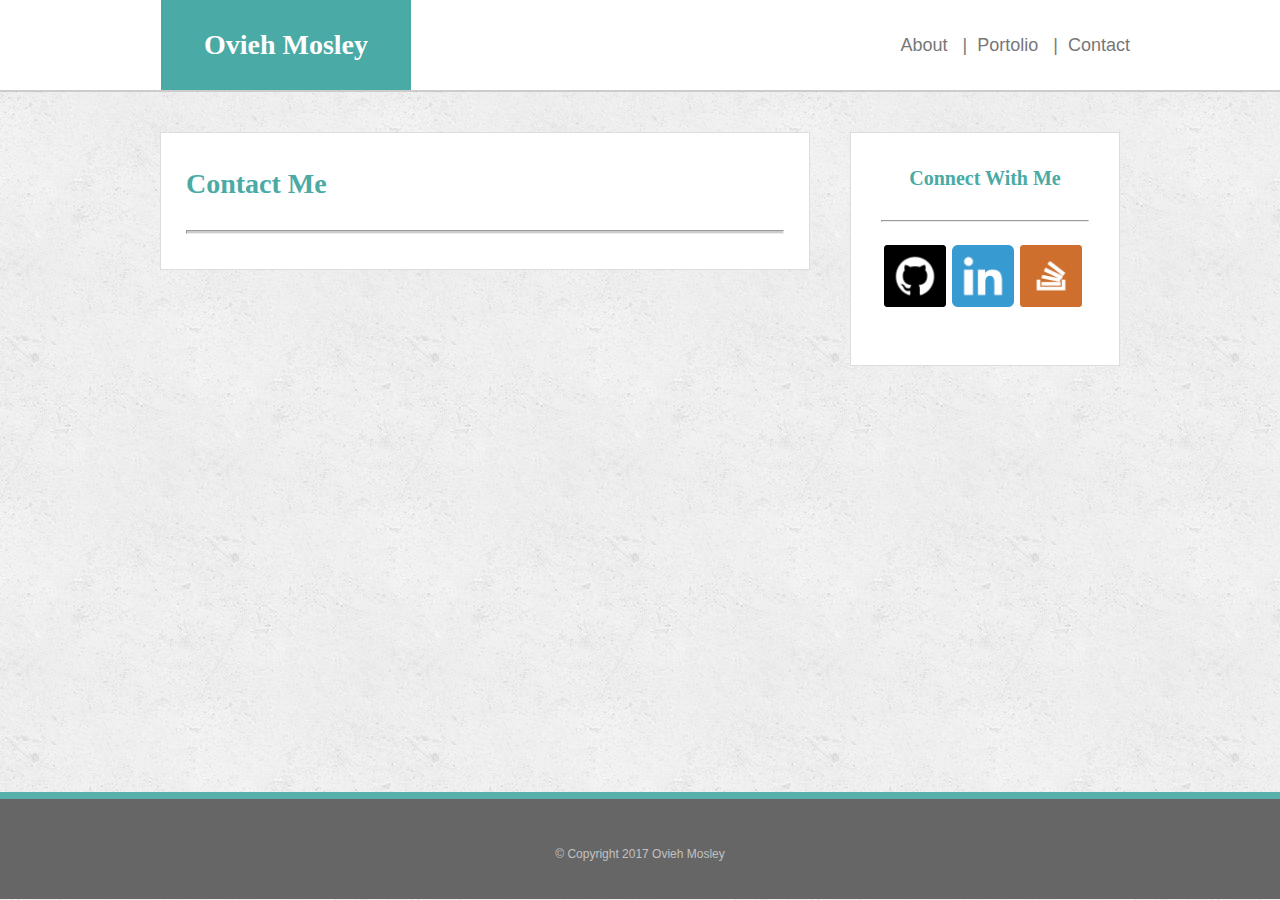
==== contact.html @ 22af02a8 "Fixed sticky footer" ====
<!DOCTYPE html>
<html lang="en">

<head>
    <meta charset="UTF-8">
    <meta name="viewport" content="width=device-width, initial-scale=1.0">
    <meta http-equiv="X-UA-Compatible" content="ie=edge">
    <title>Portfolio</title>
    <link rel="stylesheet" type="text/css" href="assets/css/reset.css">
    <link rel="stylesheet" type="text/css" href="assets/css/style.css">

</head>

<body>
    <header>
        <div class="logo">
            <h1>Ovieh Mosley</h1>
        </div>
        <nav>
            <ul>
                <li><a href="index.html" class="nav-bar-links">About</a> | </li>
                <li><a href="portfolio.html" class="nav-bar-links">Portolio</a> | </li>
                <li><a href="contact.html" class="nav-bar-links">Contact</a></li>
            </ul>
        </nav>
    </header>

    <div class="content">
        <section id="about">
            <h1>Contact Me</h1>
            <hr id="thick">


        </section>
        <aside>
            <h3 id="connect">Connect With Me</h3>
            <hr>
            <ul>
                <li><a href="http://www.github.com/ovieh"><img src="assets/images/github.png" alt="Github" class="icons"></a></li>
                <li><a href="http://www.linkedin.com/ovieh"><img src="assets/images/linkedin.png" alt="Linkedin" class="icons"></a></li>
                <li><a href="http://www.stackoverflow.com/omokoro"><img src="assets/images/stackoverflow.png" alt="Stackoverflow" class="icons"></a></li>
            </ul>
        </aside>
    </div>
        <div class="clearfix"></div>
    <footer>
        <h6>&copy; Copyright 2017 Ovieh Mosley</h6>
    </footer>
</body>

</html>
---- assets/css/style.css ----
html,
body {
    color: #777777;
    font-family: 'Arial', 'Helvetica Neue', 'Helvetica', sans-serif;
    background: url("../images/concrete_seamless.png");
    margin: 0;
    line-height: 175%;
    /* font-weight: 600; */
    font-size: 18px;
}

.logo {
    width: 250px;
    height: 90px;
    background-color: #4aaaa5;
    margin-left: 161px;
    float: left;
}

.logo h1 {
    color: #ffffff;
    text-align: center;
    font-size: 28px;
    line-height: 90px;
}

h1,
h3 {
    font-family: 'Georgia', 'Times', 'Times New Roman', serif;
    font-weight: 900;
    color: #4aaaa5;
}

h1 {
    font-size: 28px;
}

h3 {
    font-size: 20px;
}

header {
    background-color: #ffffff;
    border-bottom: 2px;
    border-color: #cccccc;
    border-style: solid;
    height: 90px;
    min-width: 960px;
}

header ul {
    list-style-type: none;
    margin: 0;
    padding: 0;
    overflow: hidden;
    float: right;
    margin-right: 140px;
    line-height: 5;
}

li {
    float: left;
    display: block;
}

.nav-bar-links {
    /* display: block;   */
    padding: 10px;
    text-decoration: none;
}

a:link {
    color: #777777;
}

.nav-bar-links a:hover {
    color: #4aaaa5;
}

a:visited {
    color: #777777;
}

#thick {
    height: 2px;
    background-color: #cccccc;
}


.content {
    /* margin: auto; */
    margin-left: 155px;
    margin-bottom: 50px; 
    width: 960px;
    /* max-block-size: -50px;   */
    padding: 5px;
    margin-top: 35px;
    min-height: calc(100vh - 315px);  
    clear: both;
}

#about {
    width: 650px;
    float: left;
    padding: 0 25px 35px 25px;
    box-sizing: border-box;
    background-color: #ffffff;
    border-style: solid;
    border-width: 1px;
    border-color: #dddddd;
}

#para {
    padding-top: 30px;
}

aside {
    box-sizing: border-box;
    background-color: #ffffff;
    float: right;
    width: 270px;
    padding: 30px 30px 45px 30px;
    margin-bottom: 40px;
    border-style: solid;
    border-width: 1px;
    border-color: #dddddd;
}

aside ul li {
    margin: 0;
    margin-top: 20px;
    padding: 0;
}

#connect {
    text-align: center;
    margin: 0;
    border: 0;
    padding-bottom: 25px;
}

#profile {
    height: 200px;
    width: 150px;
    float: left;
    padding: 37px 20px 0 0;
}

hr {
    padding: 0;
    margin: 0;
}

section h1 {
    padding: 35px 0 30px 0;
}

.icons {
    height: 62px;
    width: 62px;
    padding: 3px;
    margin: 0;
}

.images {
    padding: 20px 0 20px 0;
    margin: 0;
    height: 210px;
    width: 280px;
}

h6 {
    padding-top: 40px;
    font-size: 12px;
    color: #c1c1c1;
}

footer {
    background-color: #666666;
    height: 100px;
    text-align: center;
    border-top: 7px;
    border-color: #57b0ab;
    border-style: solid;
    clear: both;
    margin-top: 20px;
}

.clearfix:after { 
   content: "."; 
   visibility: hidden; 
   display: block; 
   height: 0; 
   clear: both;
}
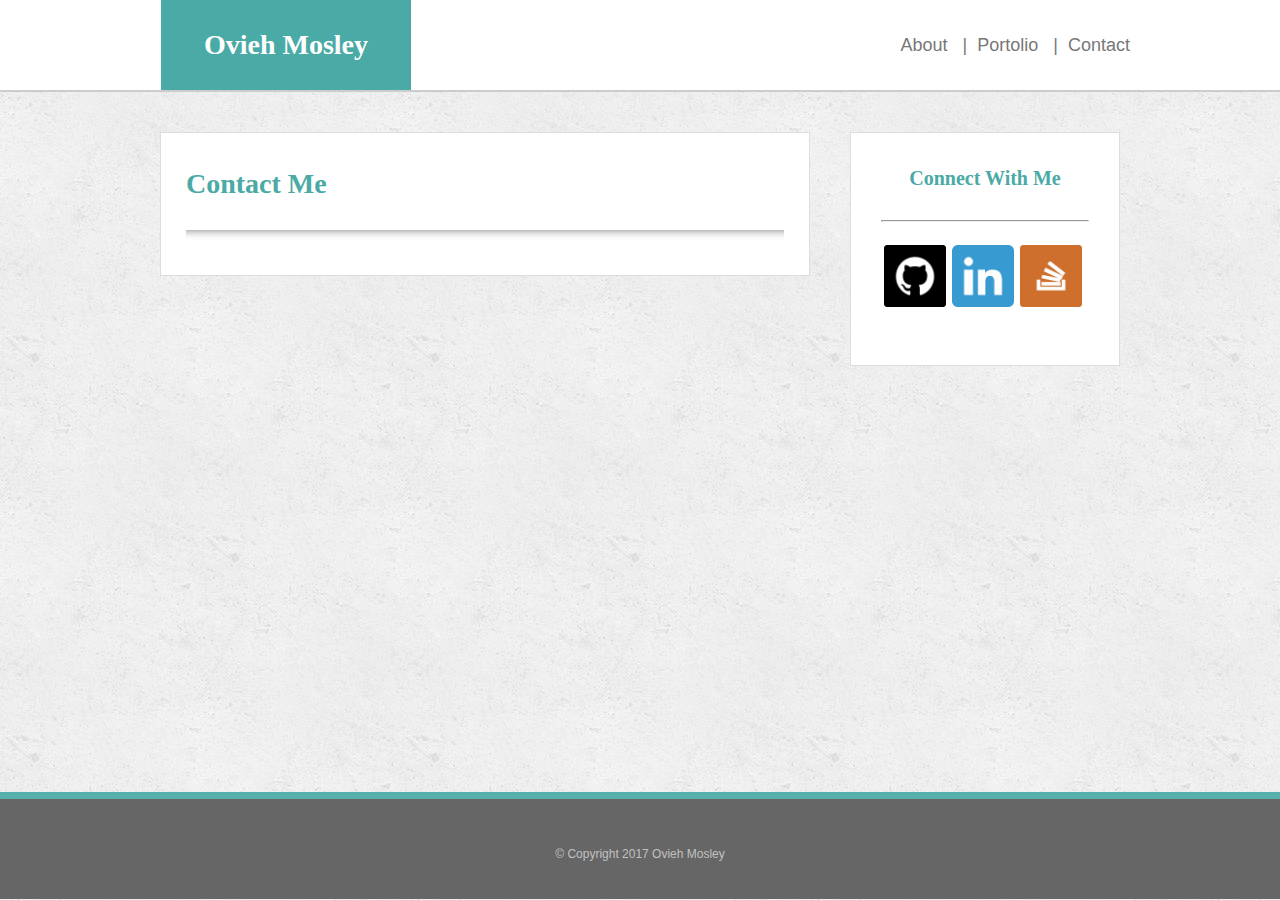
==== commit 0979f805: "Completed Portfolio Section" ====
--- a/contact.html
+++ b/contact.html
@@ -42,7 +42,7 @@
             </ul>
         </aside>
     </div>
-        <div class="clearfix"></div>
+    <div class="clearfix"></div>
     <footer>
         <h6>&copy; Copyright 2017 Ovieh Mosley</h6>
     </footer>
--- a/assets/css/style.css
+++ b/assets/css/style.css
@@ -25,6 +25,7 @@
 }
 
 h1,
+h2,
 h3 {
     font-family: 'Georgia', 'Times', 'Times New Roman', serif;
     font-weight: 900;
@@ -82,27 +83,27 @@
 }
 
 #thick {
-    height: 2px;
-    background-color: #cccccc;
-}
-
+    height: 10px;
+    border: 0;
+    box-shadow: 0 10px 10px -10px #777777 inset;
+}
 
 .content {
     /* margin: auto; */
     margin-left: 155px;
-    margin-bottom: 50px; 
+    margin-bottom: 50px;
     width: 960px;
     /* max-block-size: -50px;   */
     padding: 5px;
     margin-top: 35px;
-    min-height: calc(100vh - 315px);  
+    min-height: calc(100vh - 315px);
     clear: both;
 }
 
 #about {
     width: 650px;
     float: left;
-    padding: 0 25px 35px 25px;
+    padding: 0 25px 35px 25px;  
     box-sizing: border-box;
     background-color: #ffffff;
     border-style: solid;
@@ -162,11 +163,39 @@
     margin: 0;
 }
 
+.image_wrapper {
+    position: relative;
+    height: 205px;
+    width: 275px;
+    float: left;
+    margin: 0;
+    padding: 0;
+    margin-top: 20px;
+    margin-bottom: 20px;
+    /* margin-right: 20px; */
+
+}
+.image_wrapper:nth-child(odd) {
+    margin-right: 45px;
+}
+
 .images {
-    padding: 20px 0 20px 0;
-    margin: 0;
-    height: 210px;
-    width: 280px;
+    height: 100%;
+    width: 100%;
+}
+
+.image_wrapper h3 {
+    position: absolute;
+    top: 140px;
+    left: 0;
+    width: 100%;
+    color: #ffffff;
+    background-color: #4aaaa5;
+    text-align: center;
+    height: 60px;
+    width: 275px;
+    padding-top: 15px;
+    box-sizing: border-box;
 }
 
 h6 {
@@ -186,10 +215,10 @@
     margin-top: 20px;
 }
 
-.clearfix:after { 
-   content: "."; 
-   visibility: hidden; 
-   display: block; 
-   height: 0; 
-   clear: both;
+.clearfix:after {
+    content: ".";
+    visibility: hidden;
+    display: block;
+    height: 0;
+    clear: both;
 }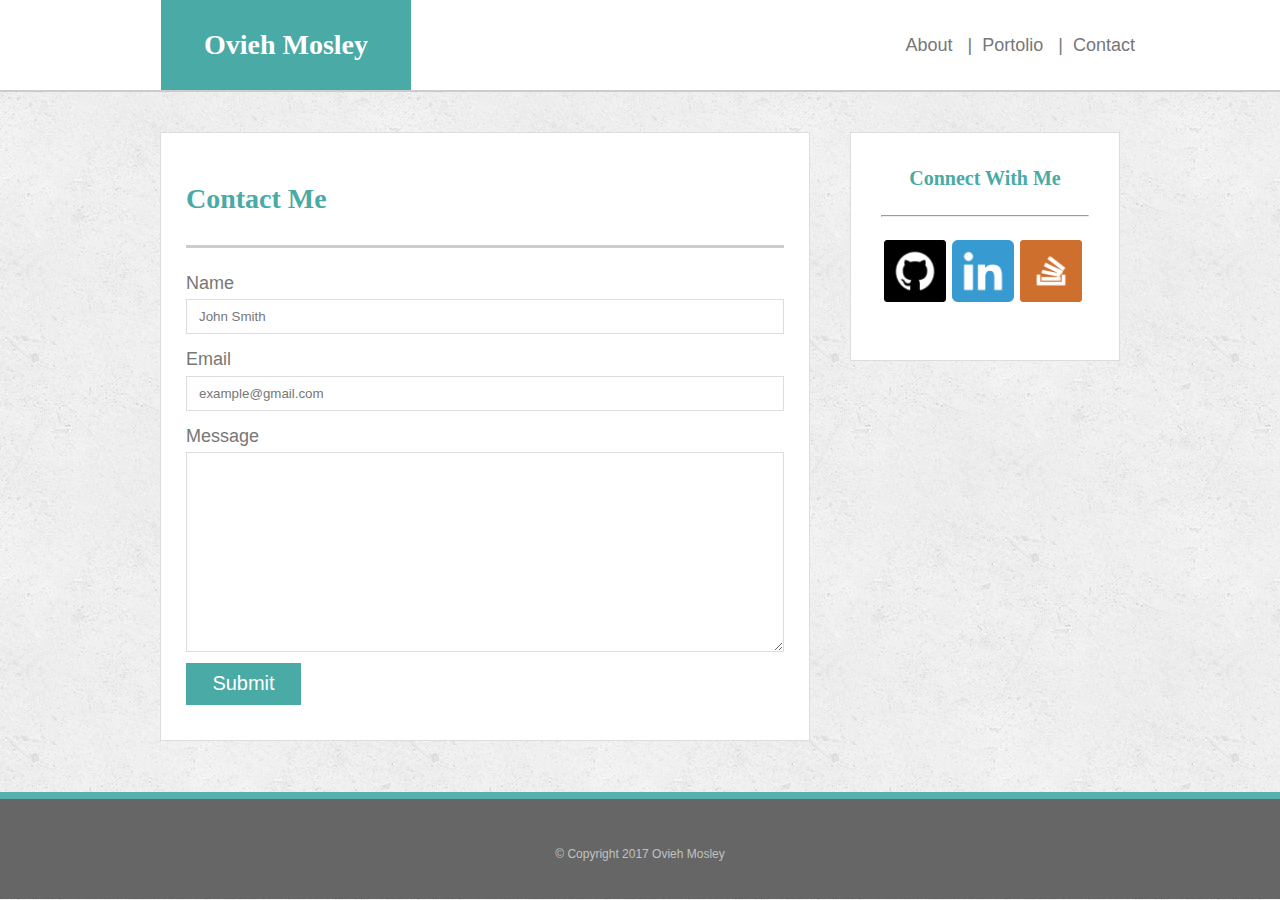
==== commit d1808f18: "Finished, maybe?" ====
--- a/contact.html
+++ b/contact.html
@@ -29,7 +29,21 @@
         <section id="about">
             <h1>Contact Me</h1>
             <hr id="thick">
+            
+            <form action="#">
+                <label for="name">Name</label>
+                <br>
+                <input type="text" name="name" placeholder="John Smith"/>
+                <br>
+                <label for="email">Email</label>
+                <br>
+                <input type="text" name="email" placeholder="example@gmail.com"/> <br>
+                <label for="message">Message</label>
+                <textarea name="message" rows="20" cols="80">
 
+                </textarea>
+                <button type="submit">Submit</button>
+            </form>
 
         </section>
         <aside>
--- a/assets/css/style.css
+++ b/assets/css/style.css
@@ -1,7 +1,7 @@
 html,
 body {
     color: #777777;
-    font-family: 'Arial', 'Helvetica Neue', 'Helvetica', sans-serif;
+    font-family: Arial, "Helvetica Neue", Helvetica, sans-serif;
     background: url("../images/concrete_seamless.png");
     margin: 0;
     line-height: 175%;
@@ -55,7 +55,7 @@
     padding: 0;
     overflow: hidden;
     float: right;
-    margin-right: 140px;
+    margin-right: 135px;
     line-height: 5;
 }
 
@@ -74,7 +74,7 @@
     color: #777777;
 }
 
-.nav-bar-links a:hover {
+a.nav-bar-links:hover {
     color: #4aaaa5;
 }
 
@@ -82,10 +82,19 @@
     color: #777777;
 }
 
+img.icons:hover  {
+  -ms-transform: rotate(-10deg);
+  -webkit-transform: rotate(-10deg);
+  -moz-transform: rotate(-10deg);
+  -o-transform: rotate(-10deg);
+  transform: rotate(-10deg);
+}
+
 #thick {
-    height: 10px;
-    border: 0;
-    box-shadow: 0 10px 10px -10px #777777 inset;
+    height: 3px;
+    border: 1;
+    border-style: none;
+    background-color: #cccccc;
 }
 
 .content {
@@ -103,7 +112,7 @@
 #about {
     width: 650px;
     float: left;
-    padding: 0 25px 35px 25px;  
+    padding: 0 25px 35px 25px;
     box-sizing: border-box;
     background-color: #ffffff;
     border-style: solid;
@@ -111,8 +120,11 @@
     border-color: #dddddd;
 }
 
+#about h1 {
+    margin-top: 15px;
+}
 #para {
-    padding-top: 30px;
+    padding-top: 25px;
 }
 
 aside {
@@ -137,14 +149,14 @@
     text-align: center;
     margin: 0;
     border: 0;
-    padding-bottom: 25px;
+    padding-bottom: 20px;
 }
 
 #profile {
     height: 200px;
-    width: 150px;
-    float: left;
-    padding: 37px 20px 0 0;
+    width: 200px;
+    float: left;
+    padding: 30px 20px 0 0;
 }
 
 hr {
@@ -173,8 +185,8 @@
     margin-top: 20px;
     margin-bottom: 20px;
     /* margin-right: 20px; */
-
-}
+}
+
 .image_wrapper:nth-child(odd) {
     margin-right: 45px;
 }
@@ -202,6 +214,44 @@
     padding-top: 40px;
     font-size: 12px;
     color: #c1c1c1;
+}
+
+form {
+    margin-top: 20px;
+}
+
+input {
+    width: 100%;
+    height: 35px;
+    margin-bottom: 10px
+}
+
+textarea {
+    height: 200px;
+    width: 100%;
+}
+
+input,
+textarea {
+    box-sizing: border-box;
+    border-style: solid;
+    border-width: 1px;
+    border-color: #dddddd;
+}
+
+button {
+    width: 115px;
+    height: 42px;
+    background-color: #4aaaa5;
+    color: #ffffff;
+    border: none;
+    text-decoration: none;
+    font-size: 20px;
+
+}
+::-webkit-input-placeholder { /* Chrome/Opera/Safari */
+  color: #777777;
+  padding-left: 10px;
 }
 
 footer {
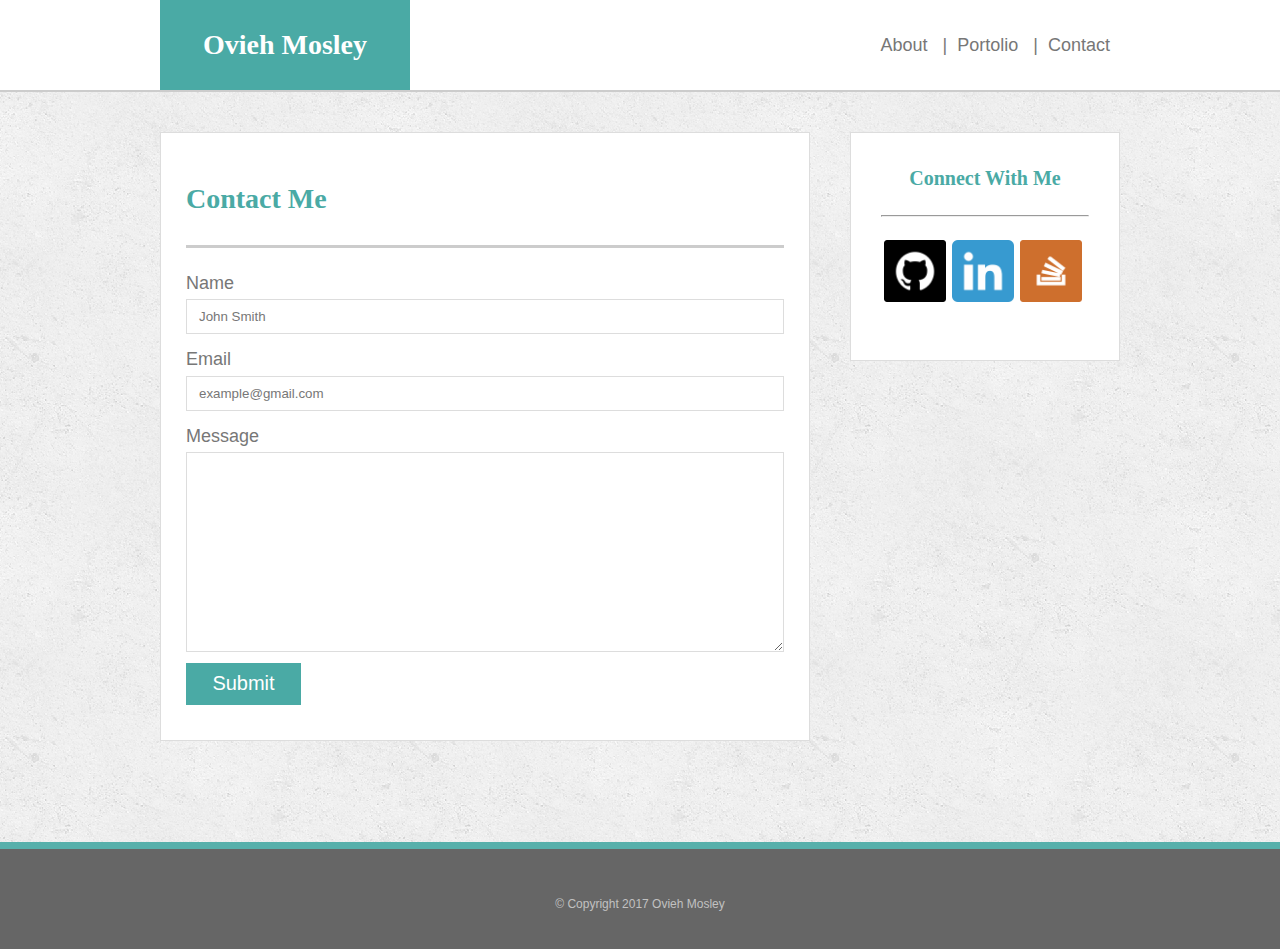
==== commit 19299edf: "Functionality & formatting complete." ====
--- a/contact.html
+++ b/contact.html
@@ -12,32 +12,35 @@
 </head>
 
 <body>
-    <header>
-        <div class="logo">
-            <h1>Ovieh Mosley</h1>
+    <header class="container">
+        <div id="header_container">
+            <div class="logo">
+                <h1>Ovieh Mosley</h1>
+            </div>
+            <nav>
+                <ul>
+                    <li><a href="index.html" class="nav-bar-links">About</a> | </li>
+                    <li><a href="portfolio.html" class="nav-bar-links">Portolio</a> | </li>
+                    <li><a href="contact.html" class="nav-bar-links">Contact</a></li>
+                </ul>
+            </nav>
+
         </div>
-        <nav>
-            <ul>
-                <li><a href="index.html" class="nav-bar-links">About</a> | </li>
-                <li><a href="portfolio.html" class="nav-bar-links">Portolio</a> | </li>
-                <li><a href="contact.html" class="nav-bar-links">Contact</a></li>
-            </ul>
-        </nav>
     </header>
 
-    <div class="content">
+    <div class="content container">
         <section id="about">
             <h1>Contact Me</h1>
             <hr id="thick">
-            
+
             <form action="#">
                 <label for="name">Name</label>
                 <br>
-                <input type="text" name="name" placeholder="John Smith"/>
+                <input type="text" name="name" placeholder="John Smith" />
                 <br>
                 <label for="email">Email</label>
                 <br>
-                <input type="text" name="email" placeholder="example@gmail.com"/> <br>
+                <input type="text" name="email" placeholder="example@gmail.com" /> <br>
                 <label for="message">Message</label>
                 <textarea name="message" rows="20" cols="80">
 
--- a/assets/css/style.css
+++ b/assets/css/style.css
@@ -13,7 +13,7 @@
     width: 250px;
     height: 90px;
     background-color: #4aaaa5;
-    margin-left: 161px;
+    /* margin-left: 145px; */
     float: left;
 }
 
@@ -46,7 +46,13 @@
     border-color: #cccccc;
     border-style: solid;
     height: 90px;
-    min-width: 960px;
+    width: 100%;
+}
+
+#header_container {
+    width: 960px;
+    margin: 0 auto;
+
 }
 
 header ul {
@@ -55,7 +61,7 @@
     padding: 0;
     overflow: hidden;
     float: right;
-    margin-right: 135px;
+    /* margin-right: 140px; */
     line-height: 5;
 }
 
@@ -82,12 +88,12 @@
     color: #777777;
 }
 
-img.icons:hover  {
-  -ms-transform: rotate(-10deg);
-  -webkit-transform: rotate(-10deg);
-  -moz-transform: rotate(-10deg);
-  -o-transform: rotate(-10deg);
-  transform: rotate(-10deg);
+img.icons:hover {
+    -ms-transform: rotate(-10deg);
+    -webkit-transform: rotate(-10deg);
+    -moz-transform: rotate(-10deg);
+    -o-transform: rotate(-10deg);
+    transform: rotate(-10deg);
 }
 
 #thick {
@@ -97,16 +103,16 @@
     background-color: #cccccc;
 }
 
+.container {
+    margin: 0 auto;
+    clear: both;
+}
+
 .content {
-    /* margin: auto; */
-    margin-left: 155px;
-    margin-bottom: 50px;
-    width: 960px;
-    /* max-block-size: -50px;   */
     padding: 5px;
     margin-top: 35px;
-    min-height: calc(100vh - 315px);
-    clear: both;
+    min-height: calc(100vh - 215px);
+    width: 960px;
 }
 
 #about {
@@ -123,6 +129,7 @@
 #about h1 {
     margin-top: 15px;
 }
+
 #para {
     padding-top: 25px;
 }
@@ -247,11 +254,12 @@
     border: none;
     text-decoration: none;
     font-size: 20px;
-
-}
-::-webkit-input-placeholder { /* Chrome/Opera/Safari */
-  color: #777777;
-  padding-left: 10px;
+}
+
+::-webkit-input-placeholder {
+    /* Chrome/Opera/Safari */
+    color: #777777;
+    padding-left: 10px;
 }
 
 footer {
